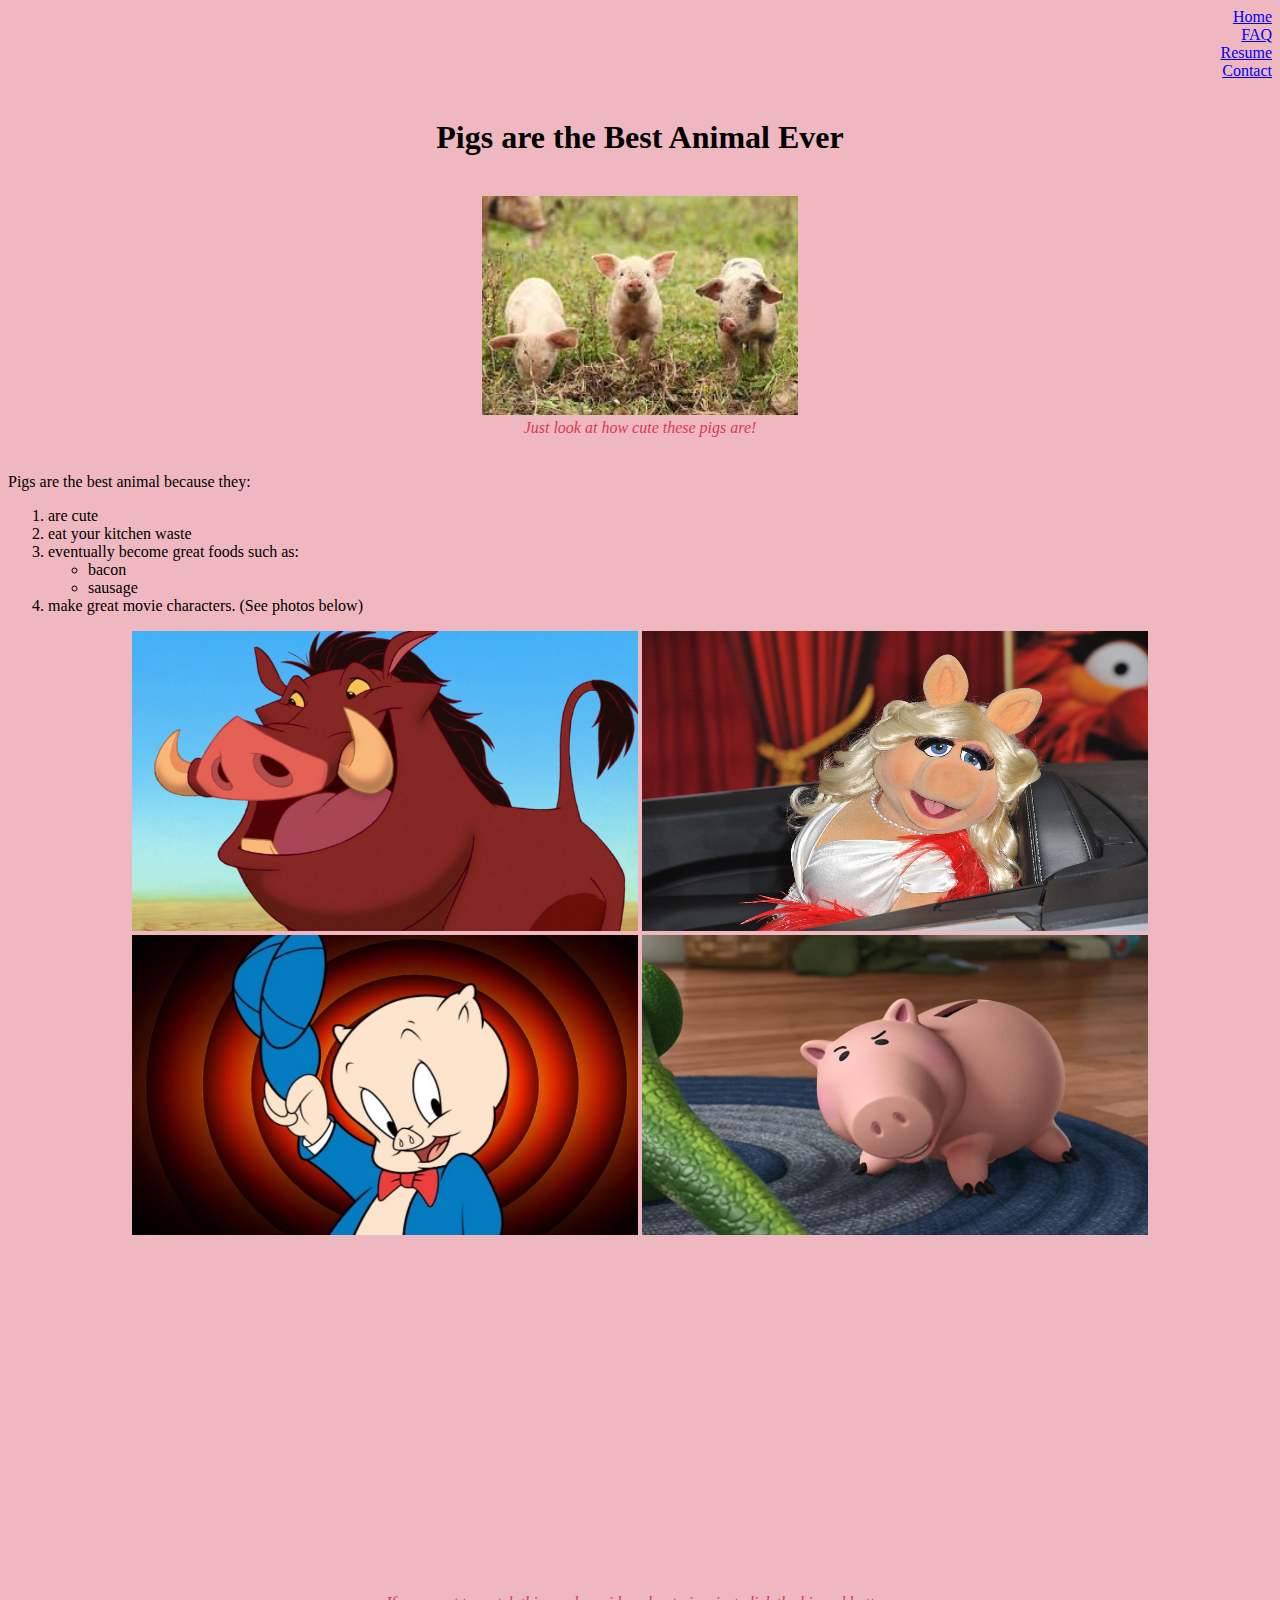
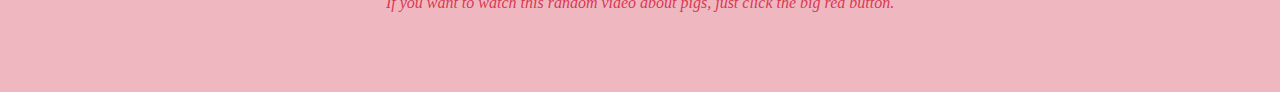
==== scratch.html @ a7142c1a "Add files via upload" ====
<!DOCTYPE html>
<html lang="en">
<head>
    <meta charset="UTF-8">
    <meta http-equiv="X-UA-Compatible" content="IE=edge">
    <meta name="viewport" content="width=device-width, initial-scale=1.0">
    <title>Scratch Page</title>
    <!--connecting the stylesheets here-->
    <link href="css/newstyles.css" rel="stylesheet" />
   
    <div class="alignright">
        <a href="index.html">Home</a><br>
        <a href="faq.html">FAQ</a><br>
        <a href="resume.html">Resume</a><br>
        <a href="contact.html">Contact</a><br>
    </div>
    
    <br>
    
    <h1 class="centerit">Pigs are the Best Animal Ever</h1>


</head>
<body class="bodycolor">
    <br>
    <div class="centerit">
        <img src="assets/img/SmallPig.jpg" width="25%" alt="SmallPigs">
        <br>
        <div class="font2">Just look at how cute these pigs are!</div> 
    </div>
    
    <br><br>
    Pigs are the best animal because they:
    <ol>
        <li>are cute</li>
        <li>eat your kitchen waste</li>
        <li>eventually become great foods such as:</li>
        <ul>
            <li>bacon</li>
            <li>sausage</li>
        </ul>
        <li>make great movie characters. (See photos below)</li>
    </ol>
    <div class="centerit"> <!-- how can I get the photos to have borders? -->
    <img src="assets/img/Pumba.jpg" width="40%" height="300px" alt="Pumba Crying">
    <img src="assets/img/Miss Piggy.jpeg" width="40%" height="300px" alt="Miss Piggy">
    <br>
    <img src="assets/img/Porky Pig.jpeg" width="40%" height="300px" alt="Porky Pig">
    <img src="assets/img/Toy Story Pig.jpeg" width="40%" height="300px" alt="Toy Story Pig">
    </div>
    <br><br>

     
    <!--Youtube Pig Video-->
    <div class="centerit">
        <iframe width="560" height="315" src="https://www.youtube.com/embed/rzE987Rldjc" title="YouTube video player" frameborder="0" allow="accelerometer; autoplay; clipboard-write; encrypted-media; gyroscope; picture-in-picture" allowfullscreen></iframe>
        <div class="font2">If you want to watch this random video about pigs, just click the big red button.</div>
    </div>
    

    <br><br><br><br>
    <!--Tableau Interactive-->
    <div class='tableauPlaceholder' id='viz1670265726021' style='position: relative'><noscript><a href='#'><img alt='Alternative Map Projection - County ' src='https:&#47;&#47;public.tableau.com&#47;static&#47;images&#47;FW&#47;FW7JTJHCP&#47;1_rss.png' style='border: none' /></a></noscript><object class='tableauViz'  style='display:none;'><param name='host_url' value='https%3A%2F%2Fpublic.tableau.com%2F' /> <param name='embed_code_version' value='3' /> <param name='path' value='shared&#47;FW7JTJHCP' /> <param name='toolbar' value='yes' /><param name='static_image' value='https:&#47;&#47;public.tableau.com&#47;static&#47;images&#47;FW&#47;FW7JTJHCP&#47;1.png' /> <param name='animate_transition' value='yes' /><param name='display_static_image' value='yes' /><param name='display_spinner' value='yes' /><param name='display_overlay' value='yes' /><param name='display_count' value='yes' /><param name='language' value='en-US' /></object></div>                <script type='text/javascript'>                    var divElement = document.getElementById('viz1670265726021');                    var vizElement = divElement.getElementsByTagName('object')[0];                    vizElement.style.width='1450px';vizElement.style.height='927px';                    var scriptElement = document.createElement('script');                    scriptElement.src = 'https://public.tableau.com/javascripts/api/viz_v1.js';                    vizElement.parentNode.insertBefore(scriptElement, vizElement);                </script>
</body>
</html>



  

<!-- 
        left to do:
    get the contact us part to work


        to do in the future once up and running and have customers:
    add photos of cars we've wrapped
    add testimonials
    erase the resume section
-->
---- css/newstyles.css ----
.right{
    float:right !important;
}

.left{
    float:left !important;
}
.lowerphoto{
    margin-top: 50px !important;
    overflow: hidden !important;
}
.fontsize1{
    font-size: 65px !important;
}
.faqdimensions{
    font-size: 25px !important;
    font-weight: bold !important;
}
.italics{
    font-style: italic !important;
}
.fathr{
    height: 1px !important;
    background: black !important;
}
.makeitblack{
    color: black !important;
    font-size: 14px !important;
}
.makeitbold{
    font-weight: bold !important;
}
.bodycolor{
    background-color: rgb(239, 184, 193) !important;
}
.font1{
   font-size: 40px !important;
}
.font2{
    font-style: italic;
    color: rgb(217, 56, 83);
}
.font3{
    font-weight: normal !important;
}
.centerit{
    text-align: center;
}
.alignright{
    text-align: right;
}
.bluefont{
    color: rgb(60, 60, 191) !important;
}
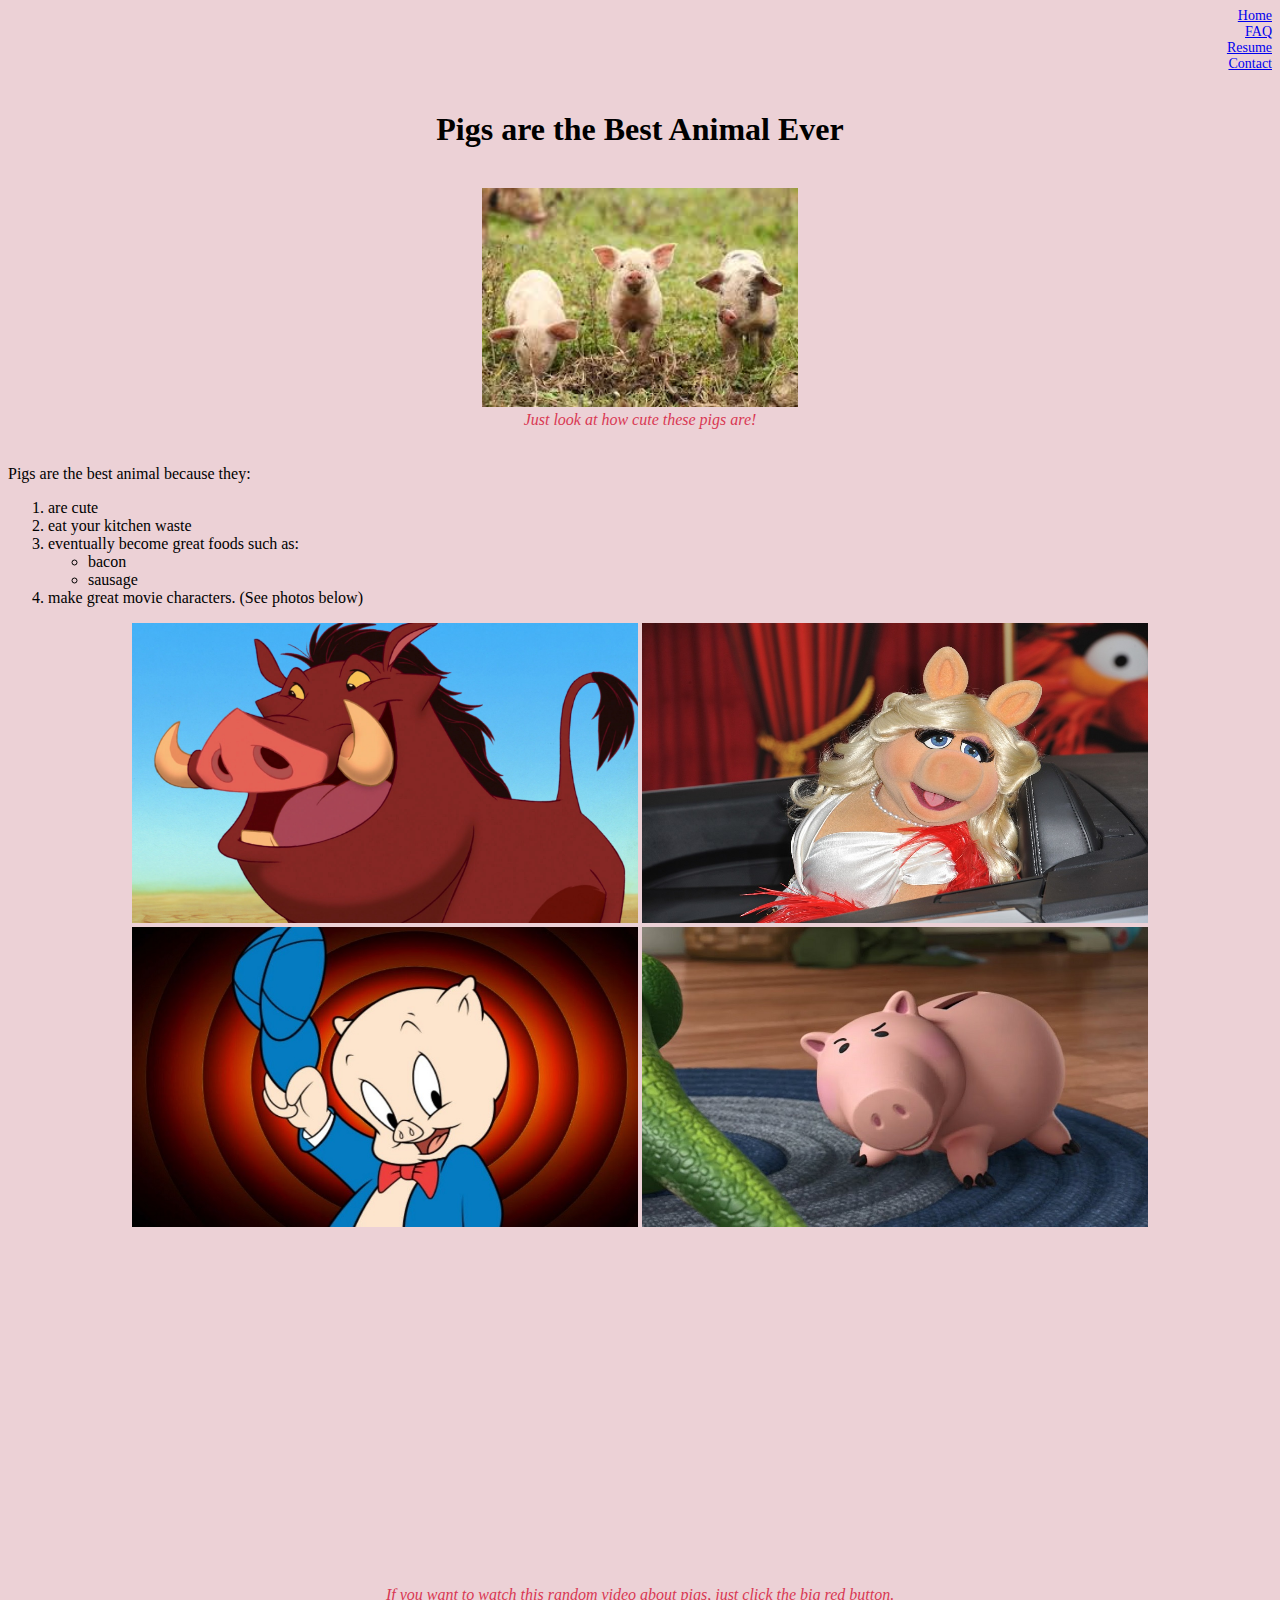
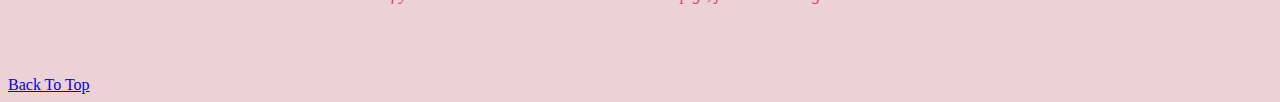
==== commit 50b1ab2d: "Add files via upload" ====
--- a/scratch.html
+++ b/scratch.html
@@ -8,7 +8,7 @@
     <!--connecting the stylesheets here-->
     <link href="css/newstyles.css" rel="stylesheet" />
    
-    <div class="alignright">
+    <div class="alignright makeitblack">
         <a href="index.html">Home</a><br>
         <a href="faq.html">FAQ</a><br>
         <a href="resume.html">Resume</a><br>
@@ -17,7 +17,7 @@
     
     <br>
     
-    <h1 class="centerit">Pigs are the Best Animal Ever</h1>
+    <h1 id="top" class="centerit">Pigs are the Best Animal Ever</h1>
 
 
 </head>
@@ -61,6 +61,7 @@
     <br><br><br><br>
     <!--Tableau Interactive-->
     <div class='tableauPlaceholder' id='viz1670265726021' style='position: relative'><noscript><a href='#'><img alt='Alternative Map Projection - County ' src='https:&#47;&#47;public.tableau.com&#47;static&#47;images&#47;FW&#47;FW7JTJHCP&#47;1_rss.png' style='border: none' /></a></noscript><object class='tableauViz'  style='display:none;'><param name='host_url' value='https%3A%2F%2Fpublic.tableau.com%2F' /> <param name='embed_code_version' value='3' /> <param name='path' value='shared&#47;FW7JTJHCP' /> <param name='toolbar' value='yes' /><param name='static_image' value='https:&#47;&#47;public.tableau.com&#47;static&#47;images&#47;FW&#47;FW7JTJHCP&#47;1.png' /> <param name='animate_transition' value='yes' /><param name='display_static_image' value='yes' /><param name='display_spinner' value='yes' /><param name='display_overlay' value='yes' /><param name='display_count' value='yes' /><param name='language' value='en-US' /></object></div>                <script type='text/javascript'>                    var divElement = document.getElementById('viz1670265726021');                    var vizElement = divElement.getElementsByTagName('object')[0];                    vizElement.style.width='1450px';vizElement.style.height='927px';                    var scriptElement = document.createElement('script');                    scriptElement.src = 'https://public.tableau.com/javascripts/api/viz_v1.js';                    vizElement.parentNode.insertBefore(scriptElement, vizElement);                </script>
+    <a href="#top">Back To Top</a>
 </body>
 </html>
 
@@ -70,7 +71,7 @@
 
 <!-- 
         left to do:
-    get the contact us part to work
+    make a font family on the newstyles.css and apply to the scratch page, then reupload
 
 
         to do in the future once up and running and have customers:
--- a/css/newstyles.css
+++ b/css/newstyles.css
@@ -31,7 +31,7 @@
     font-weight: bold !important;
 }
 .bodycolor{
-    background-color: rgb(239, 184, 193) !important;
+    background-color: rgb(236, 209, 214) !important;
 }
 .font1{
    font-size: 40px !important;
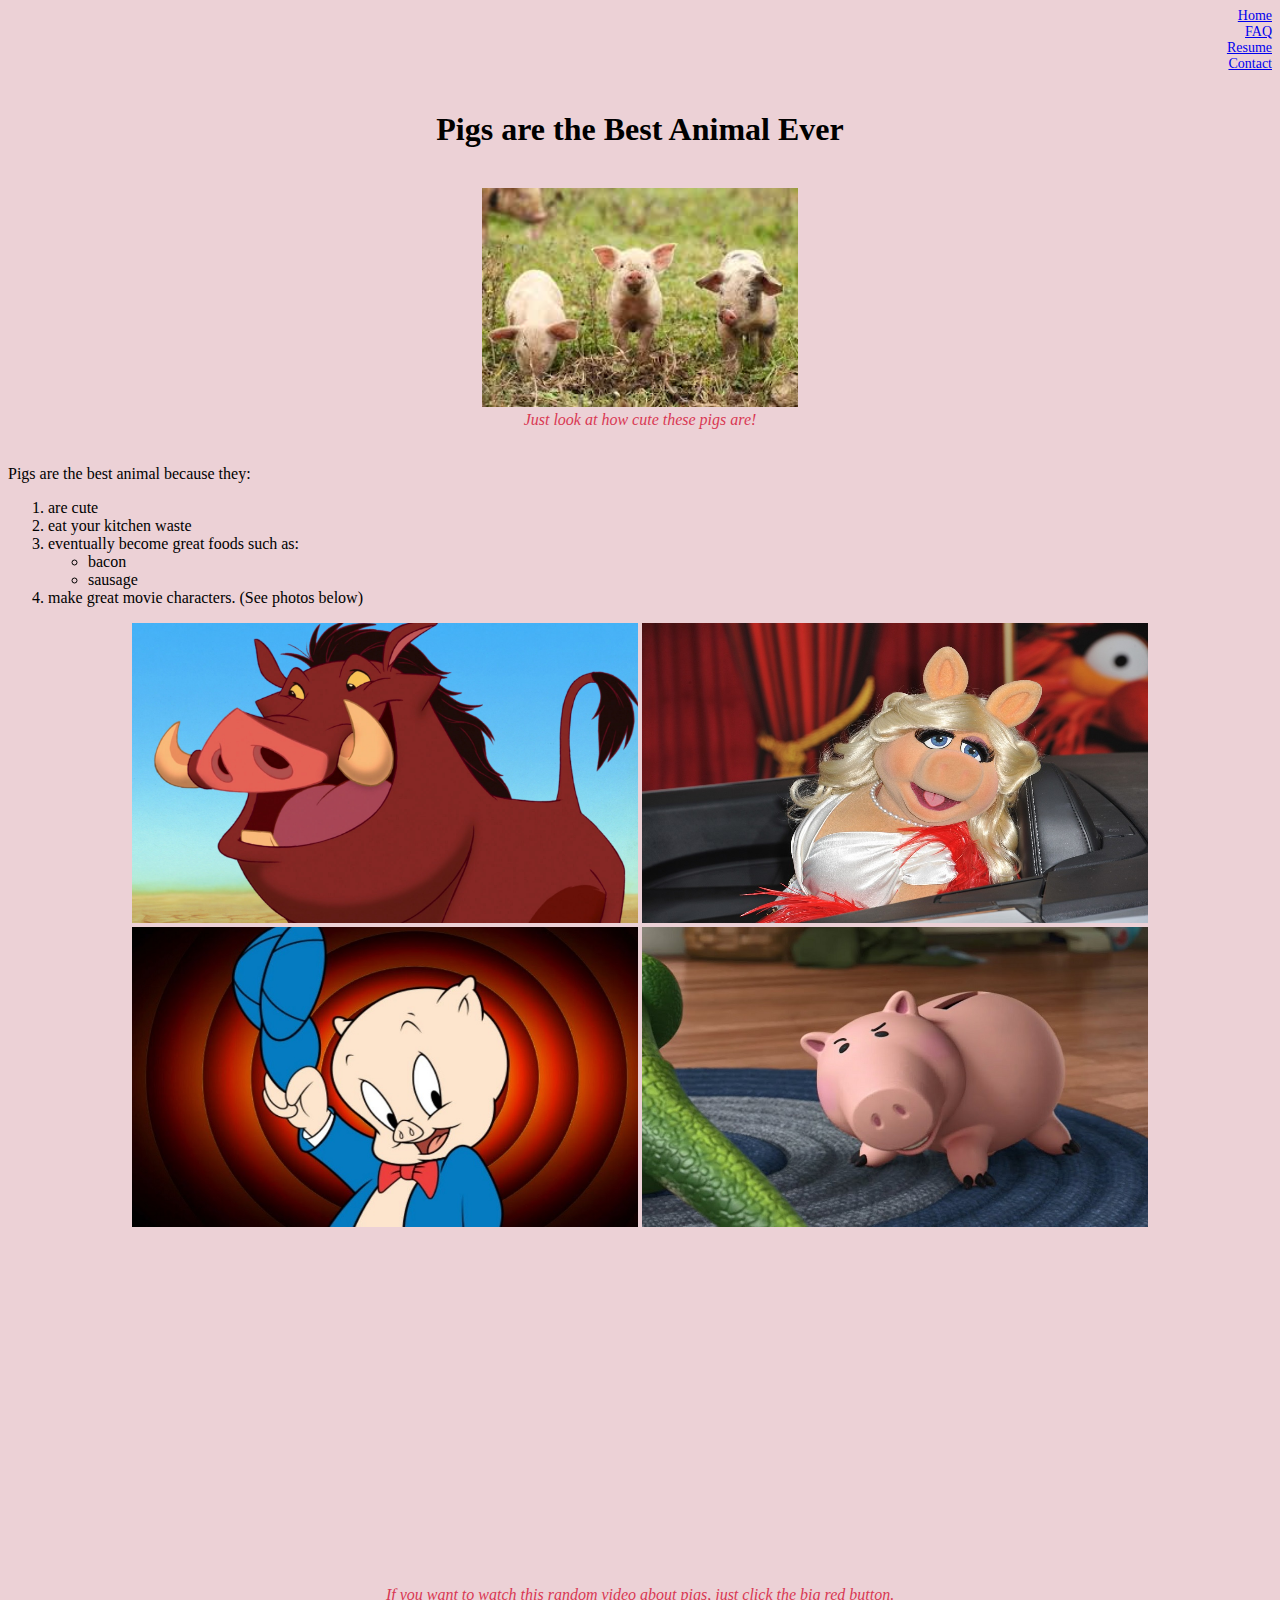
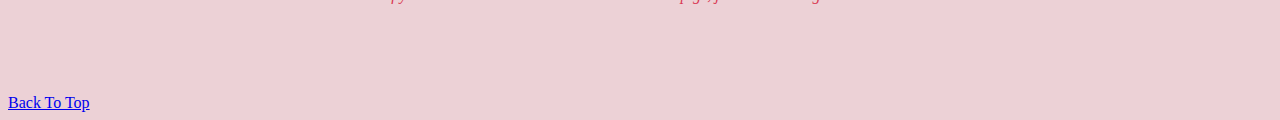
==== commit e4685ca4: "Add files via upload" ====
--- a/scratch.html
+++ b/scratch.html
@@ -9,7 +9,7 @@
     <link href="css/newstyles.css" rel="stylesheet" />
    
     <div class="alignright makeitblack">
-        <a href="index.html">Home</a><br>
+        <a href="index.html" id="top">Home</a><br>
         <a href="faq.html">FAQ</a><br>
         <a href="resume.html">Resume</a><br>
         <a href="contact.html">Contact</a><br>
@@ -17,7 +17,7 @@
     
     <br>
     
-    <h1 id="top" class="centerit">Pigs are the Best Animal Ever</h1>
+    <h1 class="centerit">Pigs are the Best Animal Ever</h1>
 
 
 </head>
@@ -61,6 +61,7 @@
     <br><br><br><br>
     <!--Tableau Interactive-->
     <div class='tableauPlaceholder' id='viz1670265726021' style='position: relative'><noscript><a href='#'><img alt='Alternative Map Projection - County ' src='https:&#47;&#47;public.tableau.com&#47;static&#47;images&#47;FW&#47;FW7JTJHCP&#47;1_rss.png' style='border: none' /></a></noscript><object class='tableauViz'  style='display:none;'><param name='host_url' value='https%3A%2F%2Fpublic.tableau.com%2F' /> <param name='embed_code_version' value='3' /> <param name='path' value='shared&#47;FW7JTJHCP' /> <param name='toolbar' value='yes' /><param name='static_image' value='https:&#47;&#47;public.tableau.com&#47;static&#47;images&#47;FW&#47;FW7JTJHCP&#47;1.png' /> <param name='animate_transition' value='yes' /><param name='display_static_image' value='yes' /><param name='display_spinner' value='yes' /><param name='display_overlay' value='yes' /><param name='display_count' value='yes' /><param name='language' value='en-US' /></object></div>                <script type='text/javascript'>                    var divElement = document.getElementById('viz1670265726021');                    var vizElement = divElement.getElementsByTagName('object')[0];                    vizElement.style.width='1450px';vizElement.style.height='927px';                    var scriptElement = document.createElement('script');                    scriptElement.src = 'https://public.tableau.com/javascripts/api/viz_v1.js';                    vizElement.parentNode.insertBefore(scriptElement, vizElement);                </script>
+    <br>
     <a href="#top">Back To Top</a>
 </body>
 </html>
